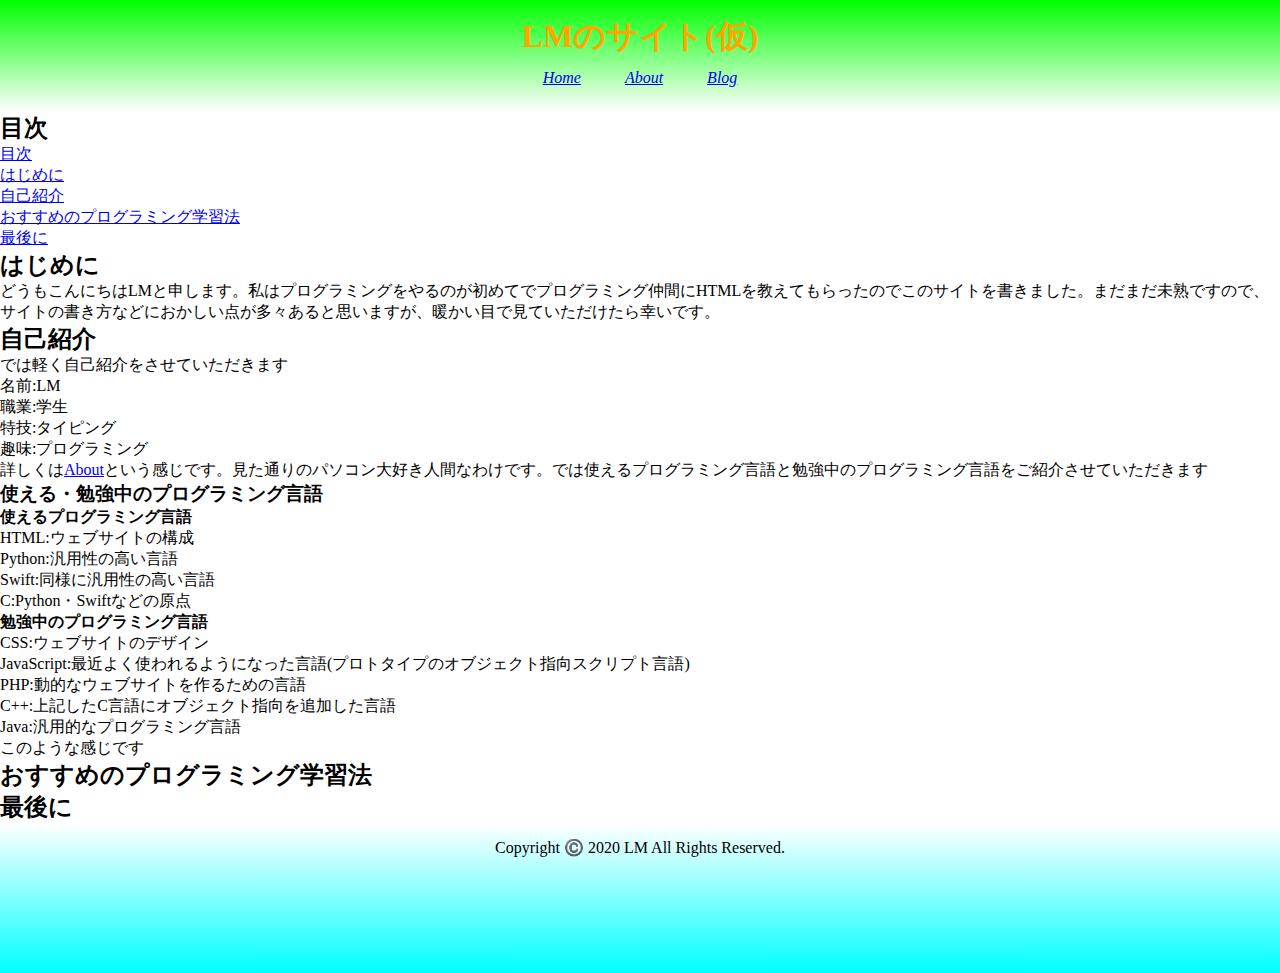
==== index.html @ c38151df "Create New File" ====
<!DOCTYPE html>
<html lang="ja" dir="ltr">
  <head>
    <meta charset="utf-8">
    <meta http-equiv="X-UA=Compatible" content="IE=edge" />
    <meta name="viewport" content="width=device-width,inital-scale=1" />
    <meta name="description" content="プログラミング初心者のLMが書いたサイトです!" />
    <meta name="robots" content="noindex,nofollow"　/>
    <link rel="stylesheet" href="style.css" />
    <script src="script.js" charset="utf-8"></script>
    <meta name="format-detection" content="email=no,telephone=no,address=no" />
    <title>LMのサイト(仮)</title>
  </head>
  <body>
    <header>
    <h1 class="headline">
      LMのサイト(仮)
    </h1>
    <ul class="nav-list">
      <li class="nav-list-item">
        <a href="index.html">Home</a>
      </li>
      <li class="nav-list-item">
        <a href="About.html">About</a>
      </li>
      <li class="nav-list-item">
        <a href= "https://cold-arita-2802.verse.jp/Blog" >Blog</a>
      </li>
    </ul>
    </header>
    <h2 id="mokuzi">目次</h2>
    <a href="#mokuzi">目次</a><br>
    <a href="#hazimeni">はじめに</a><br>
    <a href="#zikosyokai">自己紹介</a><br>
    <a href="#osusumegakusyu">おすすめのプログラミング学習法</a><br>
    <a href="#saigoni">最後に</a><br>
    <h2 id="hazimeni">はじめに</h2>
    <p>どうもこんにちはLMと申します。私はプログラミングをやるのが初めてでプログラミング<!--
    -->仲間にHTMLを教えてもらったのでこのサイトを書きました。まだまだ未熟ですので、サイトの<!--
  　-->書き方などにおかしい点が多々あると思いますが、暖かい目で見ていただけたら幸いです。</p>
  <h2 id="zikosyokai">自己紹介</h2>
  <p>では軽く自己紹介をさせていただきます</p>
  <ol>
    <li>名前:LM</li>
    <li>職業:学生</li>
    <li>特技:タイピング</li>
    <li>趣味:プログラミング</li>
  </ol>
  <p>詳しくは<a href="About.html">About</a>という感じです。見た通りの<!--
  -->パソコン大好き人間なわけです。では使えるプログラミング言語<!--
  -->と勉強中のプログラミング言語をご紹介させていただきます</p>
  <h3>使える・勉強中のプログラミング言語</h3>
  <h4>使えるプログラミング言語</h4>
  <ol>
    <li>HTML:ウェブサイトの構成</li>
    <li>Python:汎用性の高い言語</li>
    <li>Swift:同様に汎用性の高い言語</li>
    <li>C:Python・Swiftなどの原点</li>
  </ol>
  <h4>勉強中のプログラミング言語</h4>
  <ol>
    <li>CSS:ウェブサイトのデザイン</li>
    <li>JavaScript:最近よく使われるようになった言語(プロトタイプのオブジェクト指向スクリプト言語)</li>
    <li>PHP:動的なウェブサイトを作るための言語</li>
    <li>C++:上記したC言語にオブジェクト指向を追加した言語</li>
    <li>Java:汎用的なプログラミング言語</li>
  </ol>
  <p>このような感じです</p>
  <h2 id="osusumegakusyu">おすすめのプログラミング学習法</h2>
  <h2 id="saigoni">最後に</h2>
  <footer>
    <p>Copyright ©️ 2020 LM All Rights Reserved.</p>
  </footer>
  </body>
</html>
---- style.css ----
* {
  margin: 0; padding: 0;
}
header {
  width: 100%;
  padding: 15px 0;
  margin: 0 auto;
  text-align: center;
  background: linear-gradient(#00ff00,#ffffff)
}
h1.headline{
  font-size: 32px;
  color:#ffa500
}
.nav-list {
  text-align: center;
  padding: 10px 0;
  margin: 0 auto;
  color: #696969
}
.nav-list-item {
  list-style: none;
  display: inline-block;
  margin: 0 20px;
  font-style: italic;
  color: #696969
}
footer {
  width: 100%;
  height: 120px;
  text-align: center;
  padding: 15px 0;
  background: linear-gradient(#ffffff,#00ffff)
}
.footer-text {
  color: #fff;
}
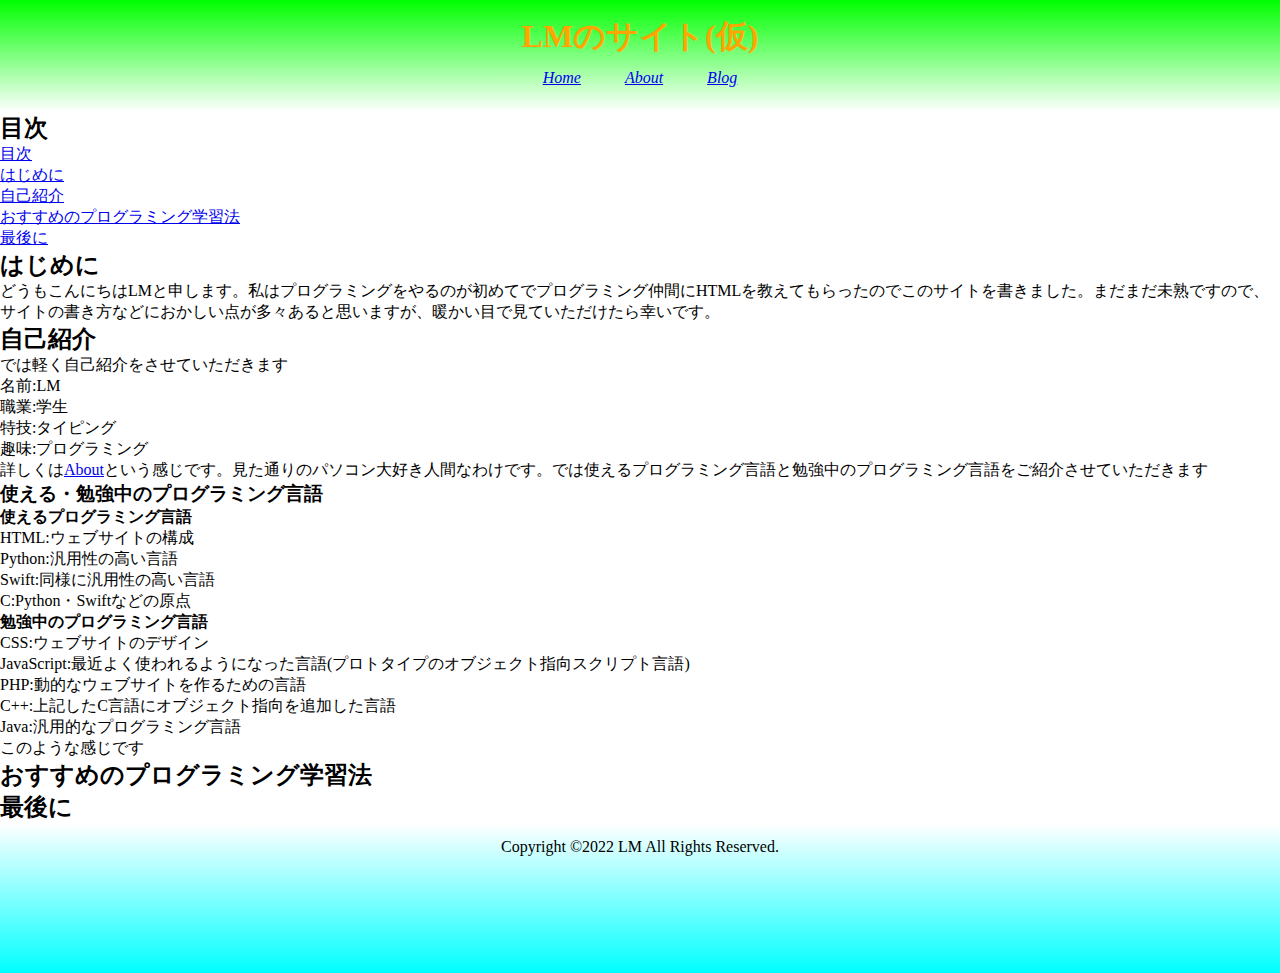
==== commit d9c662e2: "copyright update1" ====
--- a/index.html
+++ b/index.html
@@ -69,7 +69,7 @@
   <h2 id="osusumegakusyu">おすすめのプログラミング学習法</h2>
   <h2 id="saigoni">最後に</h2>
   <footer>
-    <p>Copyright ©️ 2020 LM All Rights Reserved.</p>
+    <p>Copyright &copy;2022 LM All Rights Reserved.</p>
   </footer>
   </body>
 </html>
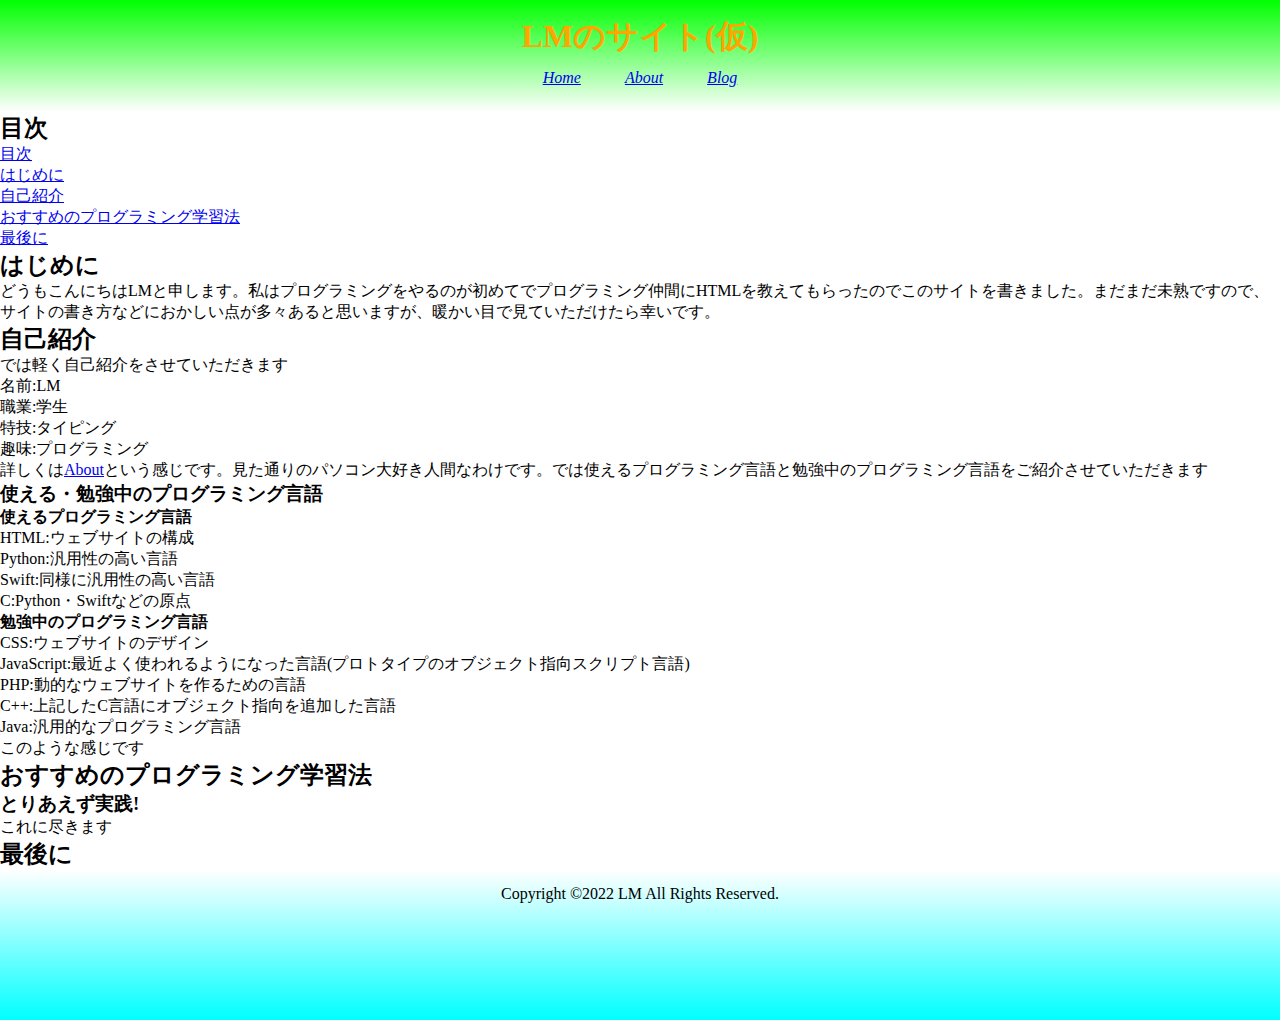
==== commit 36f251e1: "programming study update 1" ====
--- a/index.html
+++ b/index.html
@@ -67,6 +67,8 @@
   </ol>
   <p>このような感じです</p>
   <h2 id="osusumegakusyu">おすすめのプログラミング学習法</h2>
+    <h3>とりあえず実践!</h3>
+    <p>これに尽きます</p>
   <h2 id="saigoni">最後に</h2>
   <footer>
     <p>Copyright &copy;2022 LM All Rights Reserved.</p>
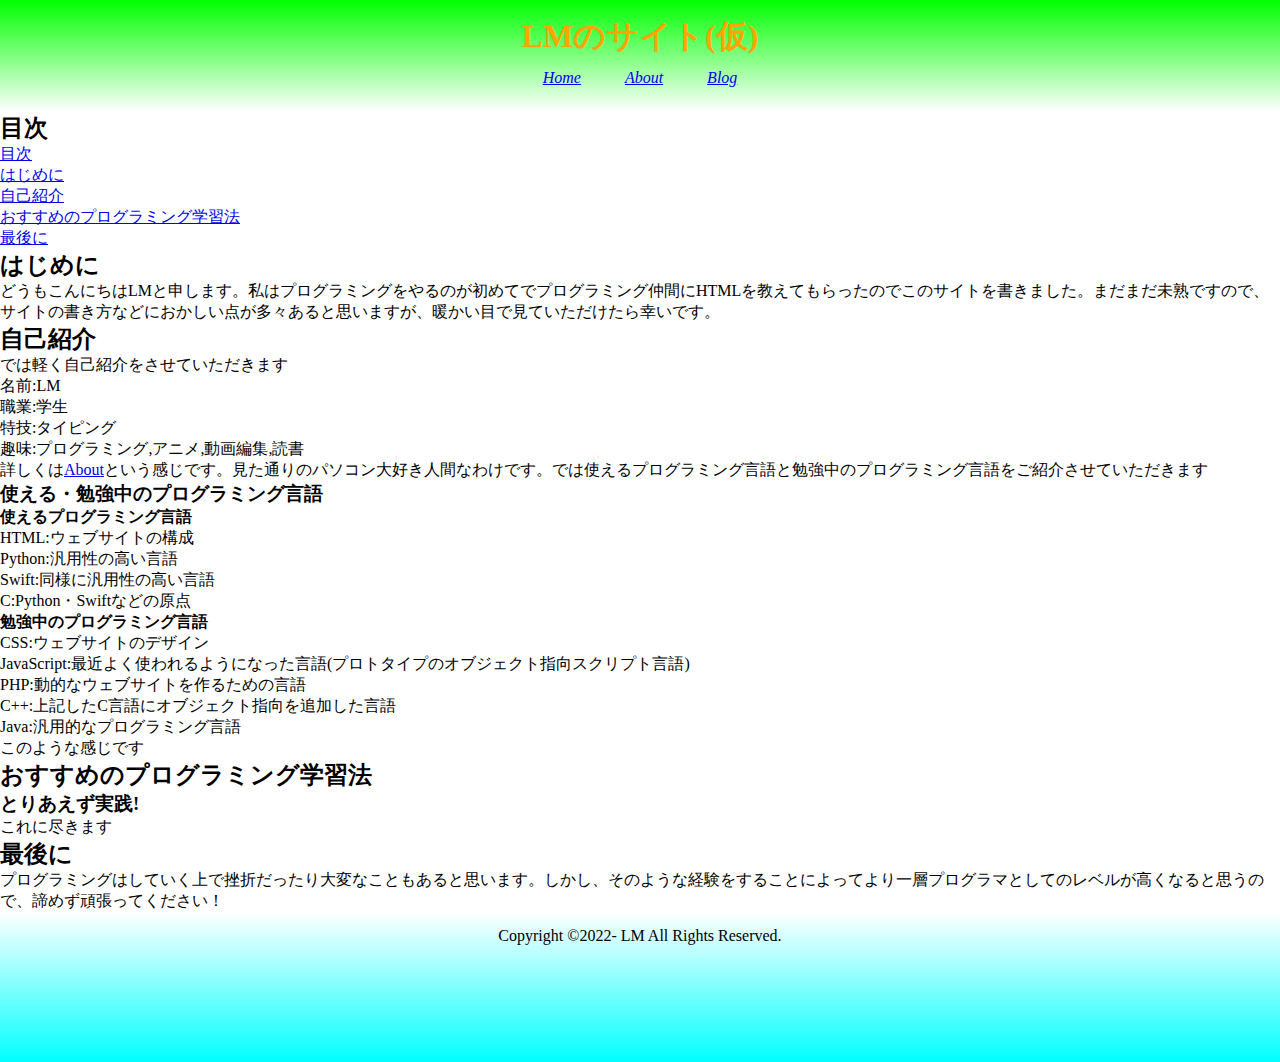
==== commit 486b42cd: "Update index.html" ====
--- a/index.html
+++ b/index.html
@@ -44,7 +44,7 @@
     <li>名前:LM</li>
     <li>職業:学生</li>
     <li>特技:タイピング</li>
-    <li>趣味:プログラミング</li>
+    <li>趣味:プログラミング,アニメ,動画編集,読書</li>
   </ol>
   <p>詳しくは<a href="About.html">About</a>という感じです。見た通りの<!--
   -->パソコン大好き人間なわけです。では使えるプログラミング言語<!--
@@ -70,8 +70,10 @@
     <h3>とりあえず実践!</h3>
     <p>これに尽きます</p>
   <h2 id="saigoni">最後に</h2>
+    <p>プログラミングはしていく上で挫折だったり大変なこともあると思います。<!--
+      -->しかし、そのような経験をすることによってより一層プログラマとしてのレベルが高くなると思うので、諦めず頑張ってください！</p>
   <footer>
-    <p>Copyright &copy;2022 LM All Rights Reserved.</p>
+    <p>Copyright &copy;2022- LM All Rights Reserved.</p>
   </footer>
   </body>
 </html>
